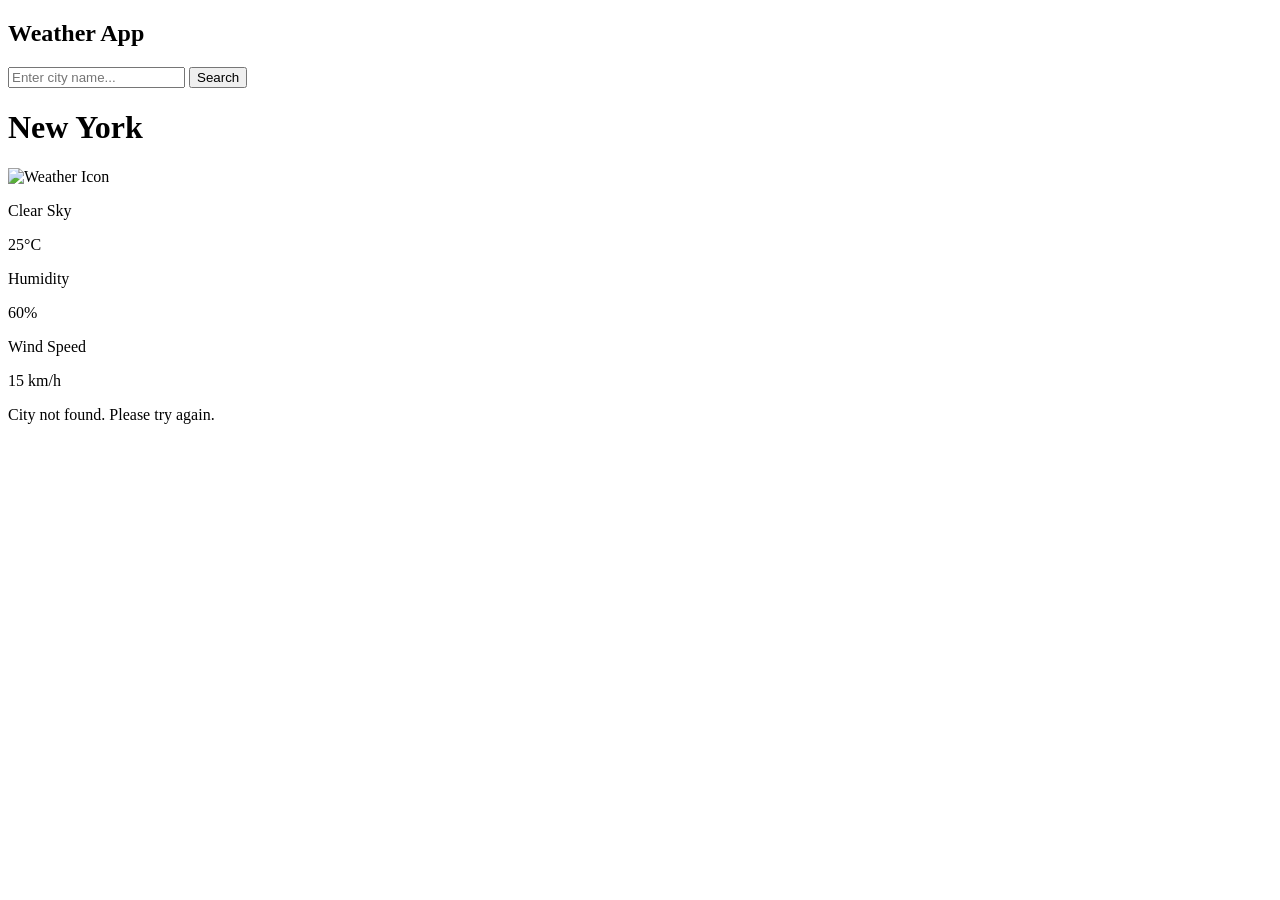
==== weather forecast/index.html @ cddd75fd "Add files via upload" ====
<!DOCTYPE html>
<html lang="en">
<head>
    <meta charset="UTF-8">
    <meta name="viewport" content="width=device-width, initial-scale=1.0">
    <title>Minimal Weather App</title>
    <link rel="stylesheet" href="style.css">
</head>
<body>
    <div class="weather-container">
        <h2 class="title">Weather App</h2>
        <div class="search-box">
            <input type="text" id="city-input" placeholder="Enter city name..." autocomplete="off">
            <button id="search-btn">Search</button>
        </div>
        
        <div id="weather-info" class="weather-info hidden">
            <h1 id="city-name">New York</h1>
            <img id="weather-icon" src="" alt="Weather Icon">
            <p id="description">Clear Sky</p>
            <div id="temperature">25°C</div>
            
            <div class="details">
                <div class="col">
                    <p class="label">Humidity</p>
                    <p id="humidity" class="value">60%</p>
                </div>
                <div class="col">
                    <p class="label">Wind Speed</p>
                    <p id="wind" class="value">15 km/h</p>
                </div>
            </div>
        </div>

        <p id="error-msg" class="error-msg hidden">City not found. Please try again.</p>
    </div>

    <script src="script.js"></script>
</body>
</html>
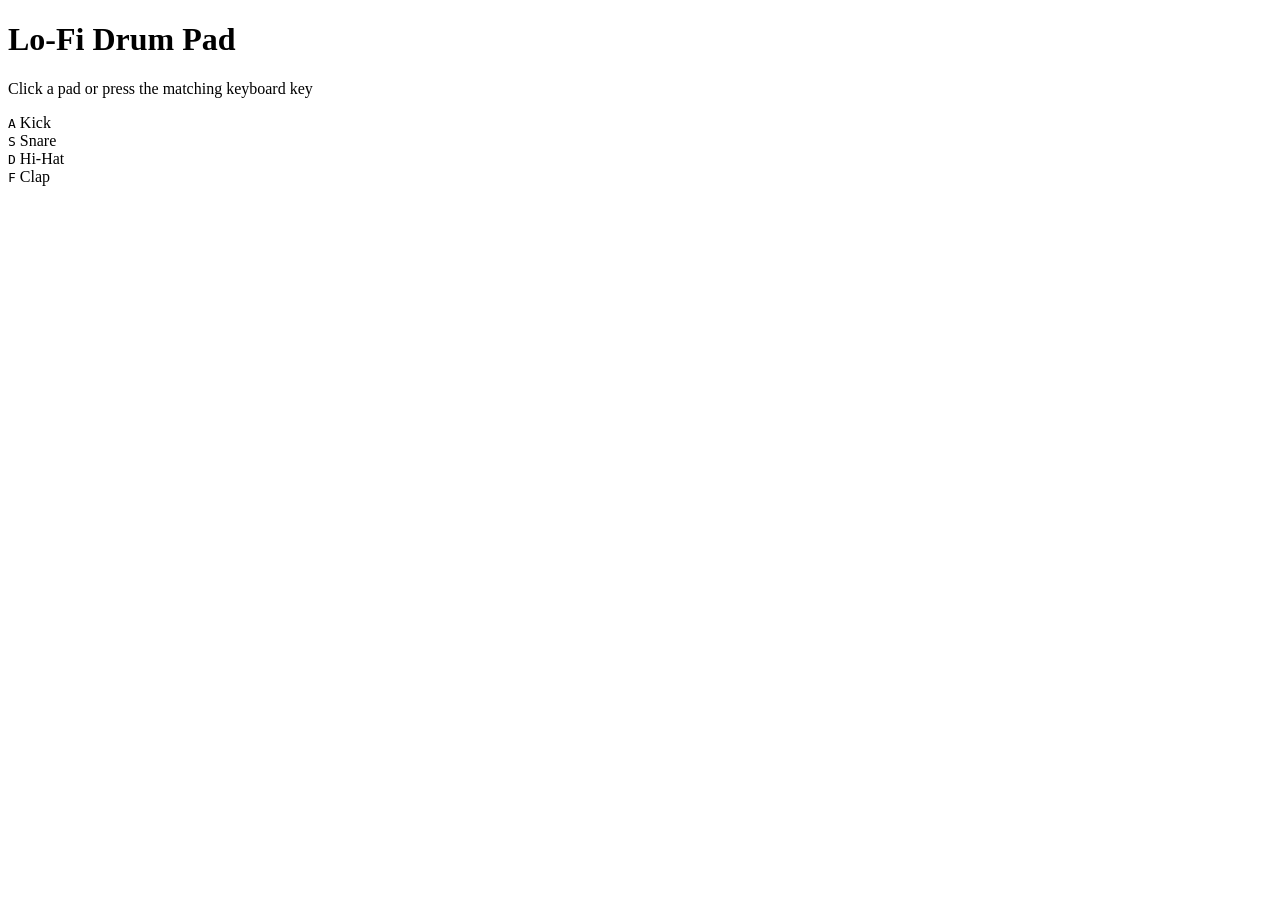
==== commit 237f8614: "Add files via upload" ====
--- a/weather forecast/index.html
+++ b/weather forecast/index.html
@@ -3,36 +3,32 @@
 <head>
     <meta charset="UTF-8">
     <meta name="viewport" content="width=device-width, initial-scale=1.0">
-    <title>Minimal Weather App</title>
+    <title>Retro Virtual Drum Kit</title>
     <link rel="stylesheet" href="style.css">
 </head>
 <body>
-    <div class="weather-container">
-        <h2 class="title">Weather App</h2>
-        <div class="search-box">
-            <input type="text" id="city-input" placeholder="Enter city name..." autocomplete="off">
-            <button id="search-btn">Search</button>
-        </div>
-        
-        <div id="weather-info" class="weather-info hidden">
-            <h1 id="city-name">New York</h1>
-            <img id="weather-icon" src="" alt="Weather Icon">
-            <p id="description">Clear Sky</p>
-            <div id="temperature">25°C</div>
-            
-            <div class="details">
-                <div class="col">
-                    <p class="label">Humidity</p>
-                    <p id="humidity" class="value">60%</p>
-                </div>
-                <div class="col">
-                    <p class="label">Wind Speed</p>
-                    <p id="wind" class="value">15 km/h</p>
-                </div>
+    <div class="interface-container">
+        <h1>Lo-Fi Drum Pad</h1>
+        <p class="subtitle">Click a pad or press the matching keyboard key</p>
+
+        <div class="drum-grid">
+            <div class="pad" data-key="a">
+                <kbd>A</kbd>
+                <span class="sound">Kick</span>
+            </div>
+            <div class="pad" data-key="s">
+                <kbd>S</kbd>
+                <span class="sound">Snare</span>
+            </div>
+            <div class="pad" data-key="d">
+                <kbd>D</kbd>
+                <span class="sound">Hi-Hat</span>
+            </div>
+            <div class="pad" data-key="f">
+                <kbd>F</kbd>
+                <span class="sound">Clap</span>
             </div>
         </div>
-
-        <p id="error-msg" class="error-msg hidden">City not found. Please try again.</p>
     </div>
 
     <script src="script.js"></script>
